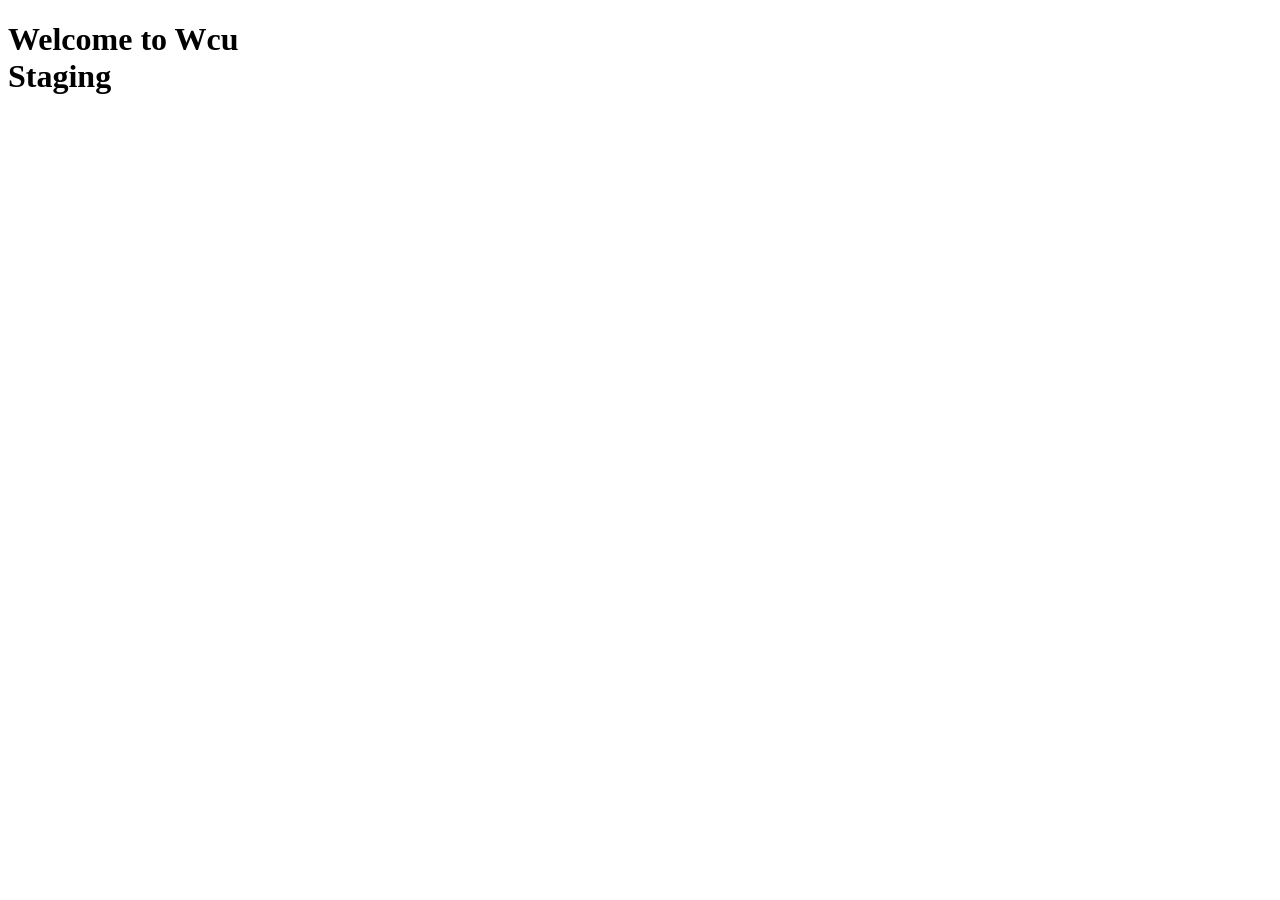
==== test.html @ 7f8bb4ea "Test html file is created" ====
<!DOCTYPE html>
<html lang="en">
<head>
    <meta charset="UTF-8">
    <meta name="viewport" content="width=device-width, initial-scale=1.0">
    <title>Staging</title>
</head>
<body>
    
<h1>
    Welcome to Wcu <br>
    Staging
</h1>


</body>
</html>
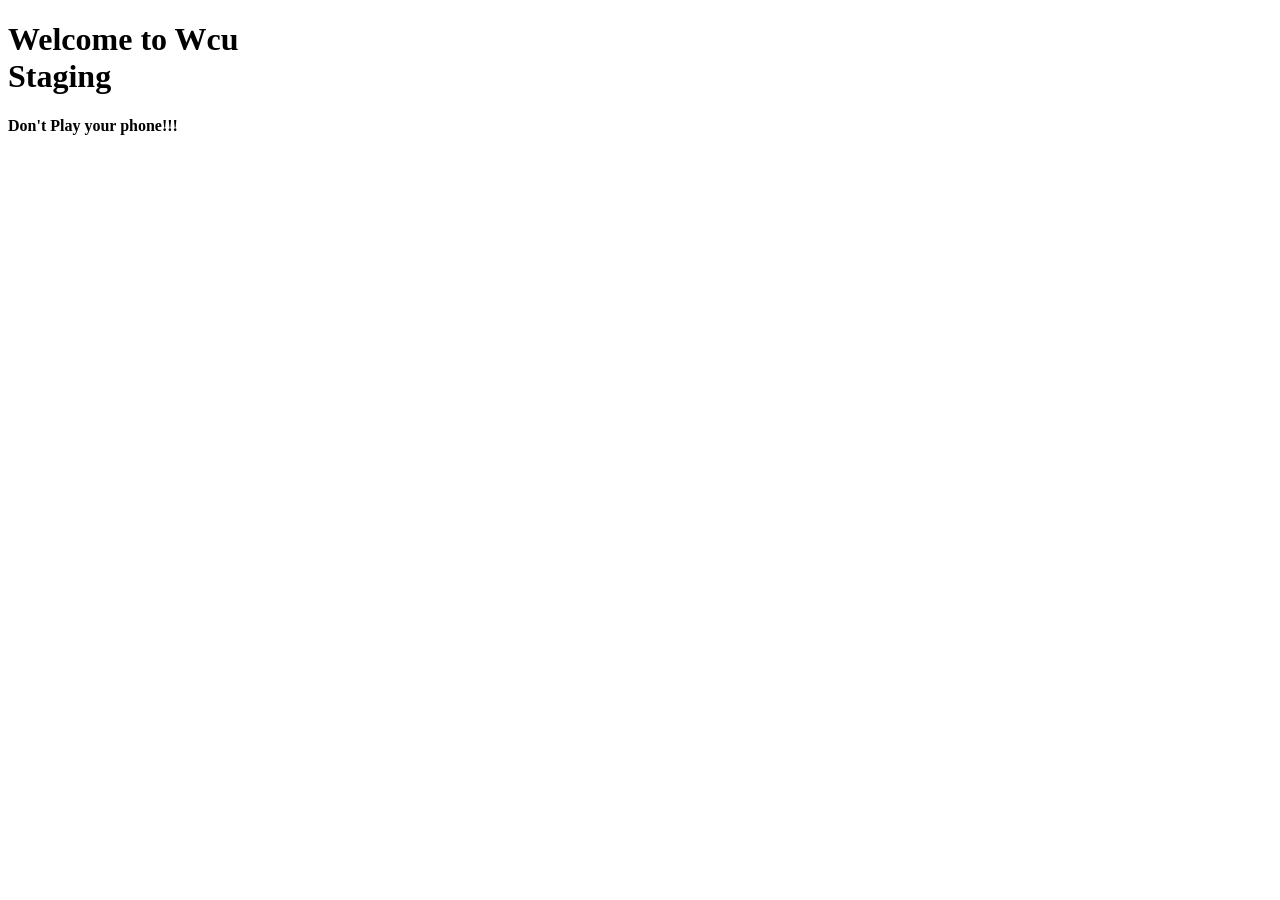
==== commit eb3ab45b: "Update test.html" ====
--- a/test.html
+++ b/test.html
@@ -11,7 +11,10 @@
     Welcome to Wcu <br>
     Staging
 </h1>
-
+<strong>
+    Don't Play your phone!!!
+</strong>
+    
 
 </body>
-</html>+</html>
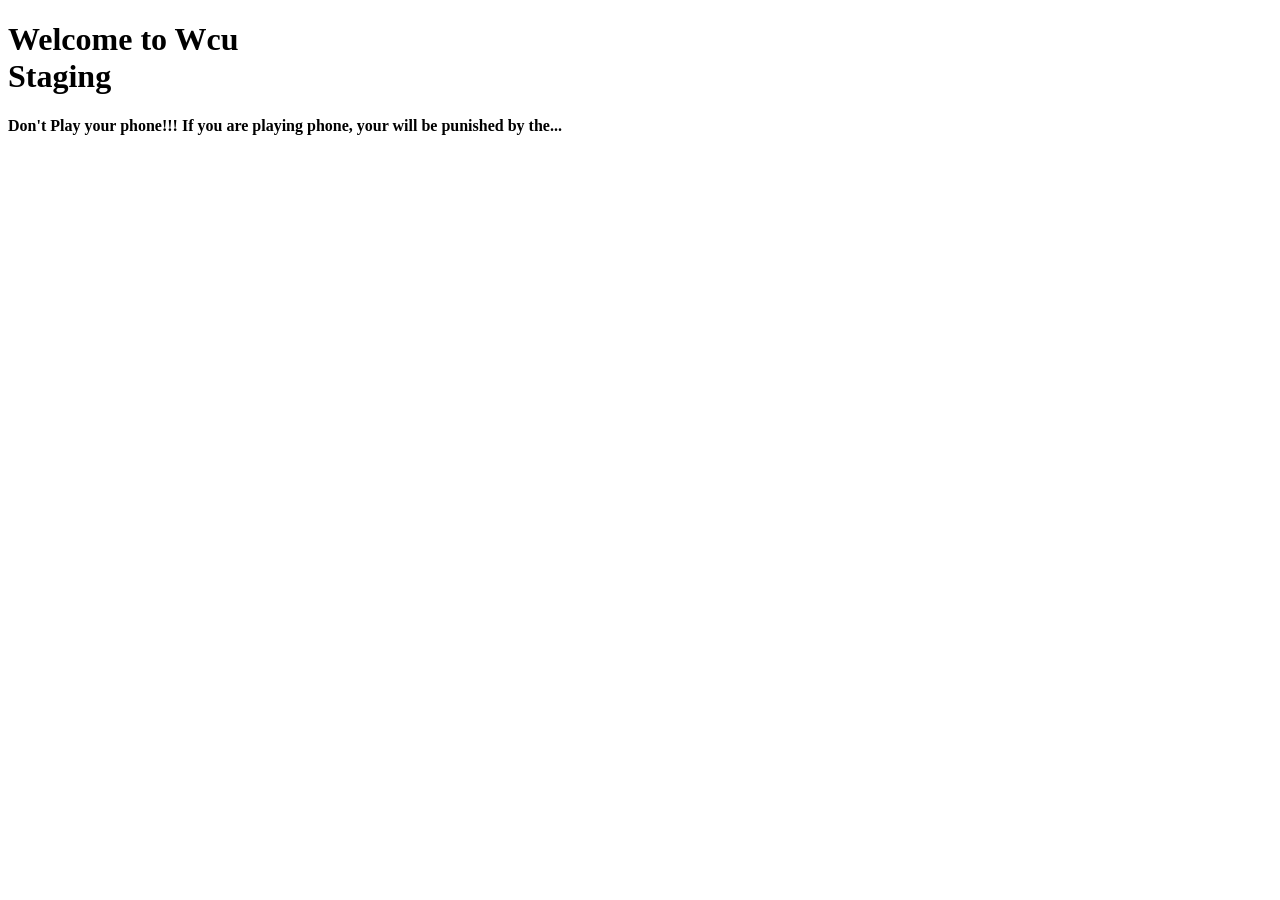
==== commit c0923d2b: "Calculiate 25%" ====
--- a/test.html
+++ b/test.html
@@ -13,6 +13,7 @@
 </h1>
 <strong>
     Don't Play your phone!!!
+    If you are playing phone, your will be punished by the...
 </strong>
     
 
